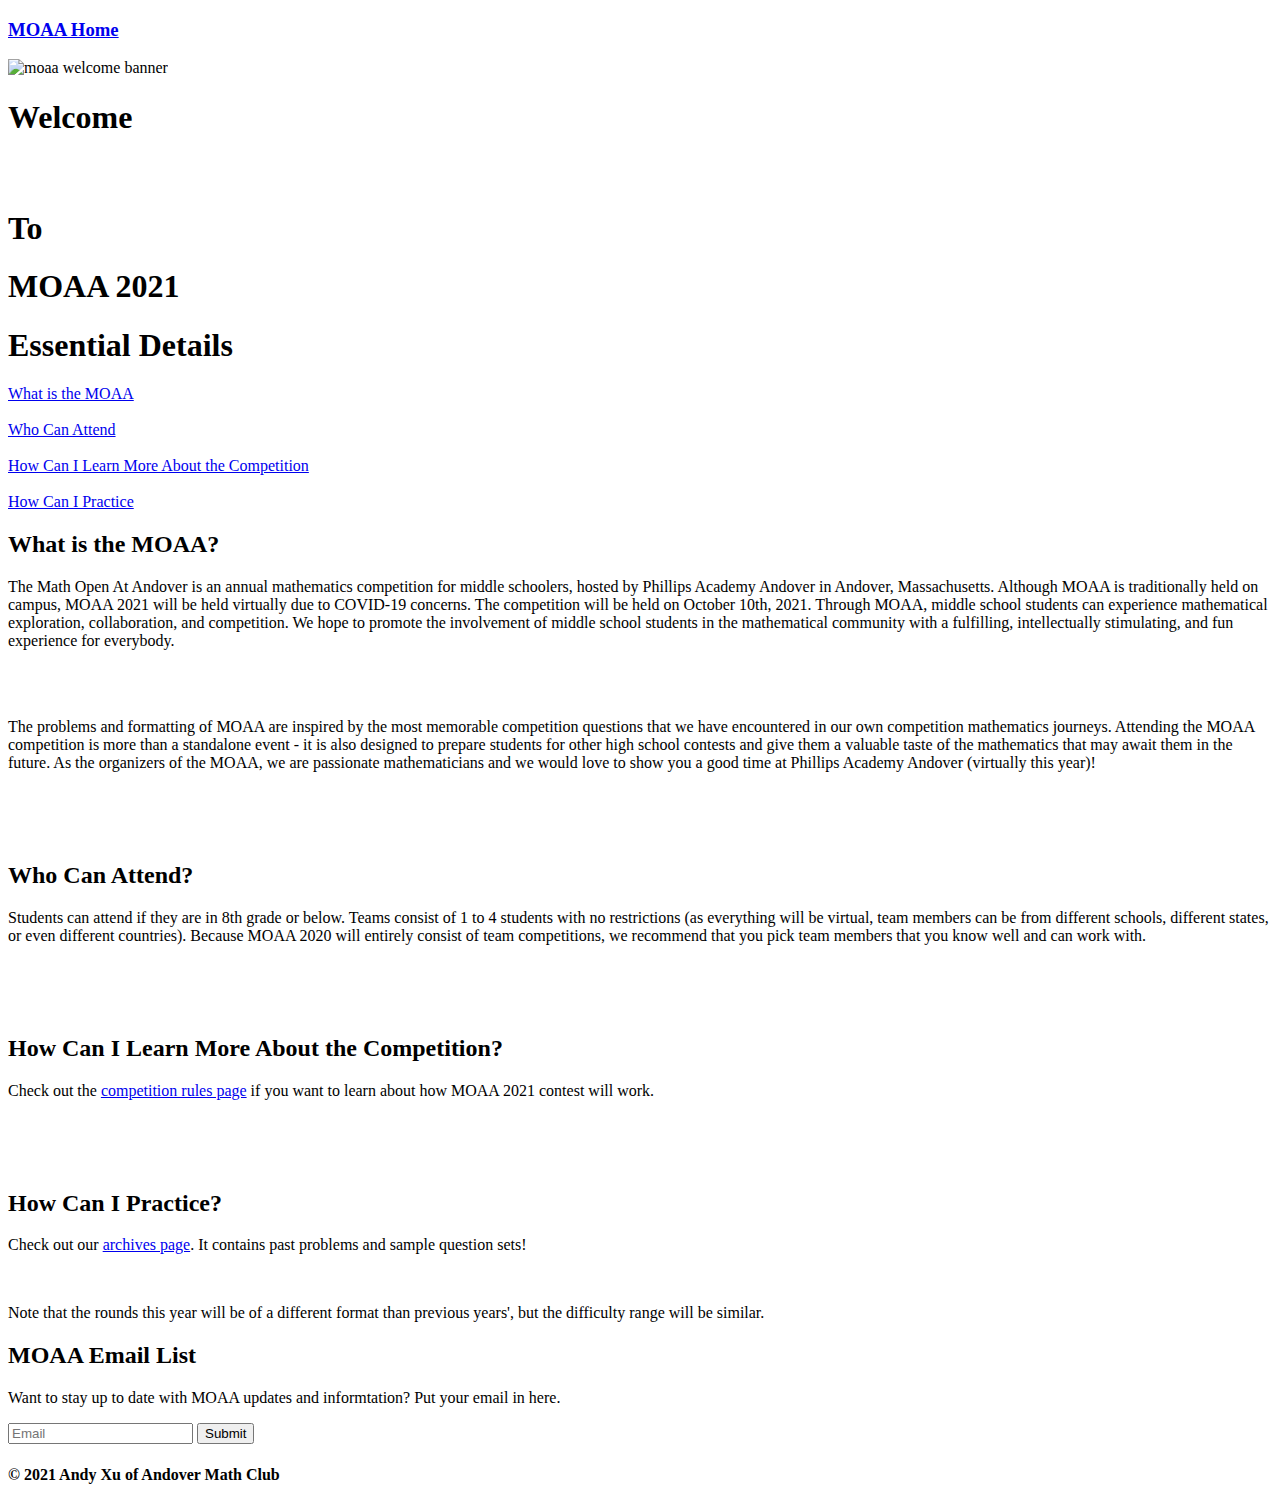
==== index.html @ 05bfc6e4 "Create index.html" ====
<!DOCTYPE html>

<html>

<head>
    
    <link rel="stylesheet" href="styles.css">
    
    <title>MOAA Home</title>

</head>

<body>
    <div id="one">

    <header>
        <h3 class="home"><a href="http://127.0.0.1:5500/index.html">MOAA Home</a></h3>

    </header>

    <section class="banner">
        
        <img src="andover.png" alt="moaa welcome banner">
       
        <div class="Welcome">
            <div class="welcometoMOAA2021"><h1>Welcome <br><br><br>To</h1></div>
            
            <div class="MOAA2021"><h1>MOAA 2021</h1></div>
            
        </div>
    </section>

    
    
    
    <nav class = "main-nav">

        <h1 class="details">Essential Details</h1>


        <a href="#whatMOAA">What is the MOAA</a>

        <br><br>
        
        <a href="#whoAttend">Who Can Attend</a>

        <br><br>

        <a href="#learn">How Can I Learn More About the Competition</a>

        <br><br>

        <a href="#practice">How Can I Practice</a>
        
        
    </nav>
    </div>

    <div class="major">
        <h2 id="whatMOAA">What is the MOAA?
            
        </h2>
        <p id="andy1"> The Math Open At Andover is an annual mathematics competition for middle schoolers, hosted by Phillips Academy
            Andover in Andover, Massachusetts. Although MOAA is traditionally held on campus, MOAA 2021 will be held virtually
            due to COVID-19 concerns. The competition will be held on October 10th, 2021. Through MOAA, middle school students
            can experience mathematical exploration, collaboration, and competition. We hope to promote the involvement of
            middle school students in the mathematical community with a fulfilling, intellectually stimulating, and fun experience
            for everybody.</p>
        <br><br>

        <p>The problems and formatting of MOAA are inspired by the most memorable competition
            questions that we have encountered in our own competition mathematics journeys. Attending the MOAA
            competition is more than a standalone event - it is also designed to prepare students for other high school
            contests and give them a valuable taste of the mathematics that may await them in the future. As the
            organizers of the MOAA, we are passionate mathematicians and we would love to show you a good time at
            Phillips Academy Andover (virtually this year)!</p>

            <br><br><br>
        
        <h2 id="whoAttend">Who Can Attend?</h2>

        <p>Students can attend if they are in 8th grade or below. Teams consist of 1 to 4 students with no
            restrictions (as everything will be virtual, team members can be from different schools, different states,
            or even different countries). Because MOAA 2020 will entirely consist of team competitions, we recommend
            that you pick team members that you know well and can work with.</p>

            <br><br><br>
        
        <h2 id="learn">How Can I Learn More About the Competition?</h2>

        <p>Check out the <a href="/crules">competition rules page</a> if you want to learn about how MOAA 2021 contest will work. </p>

            <br><br><br>

        <h2 id="practice">How Can I Practice?</h2>

        <p>Check out our <a href="/archives.html">archives page</a>. It contains past problems and sample question sets! </p>

        <br>

        <p>
            Note that the rounds this year will be of a different format than previous years', but the difficulty range will be similar.

        </p>

    

        
    </div>

    <section class="email-list">

        <h2 class="update">MOAA Email List</h2>

        <p>Want to stay up to date with MOAA updates and informtation? Put your email in here.
        
            <form>

                <input type="email" name="email" placeholder="Email" required>

                <input type="submit">



            </form>
        
        </p>

    </section>

    <footer>

        <h4 class="copyright">© 2021 Andy Xu of Andover Math Club</h5>

    </footer>

    
    
</body>



</html>
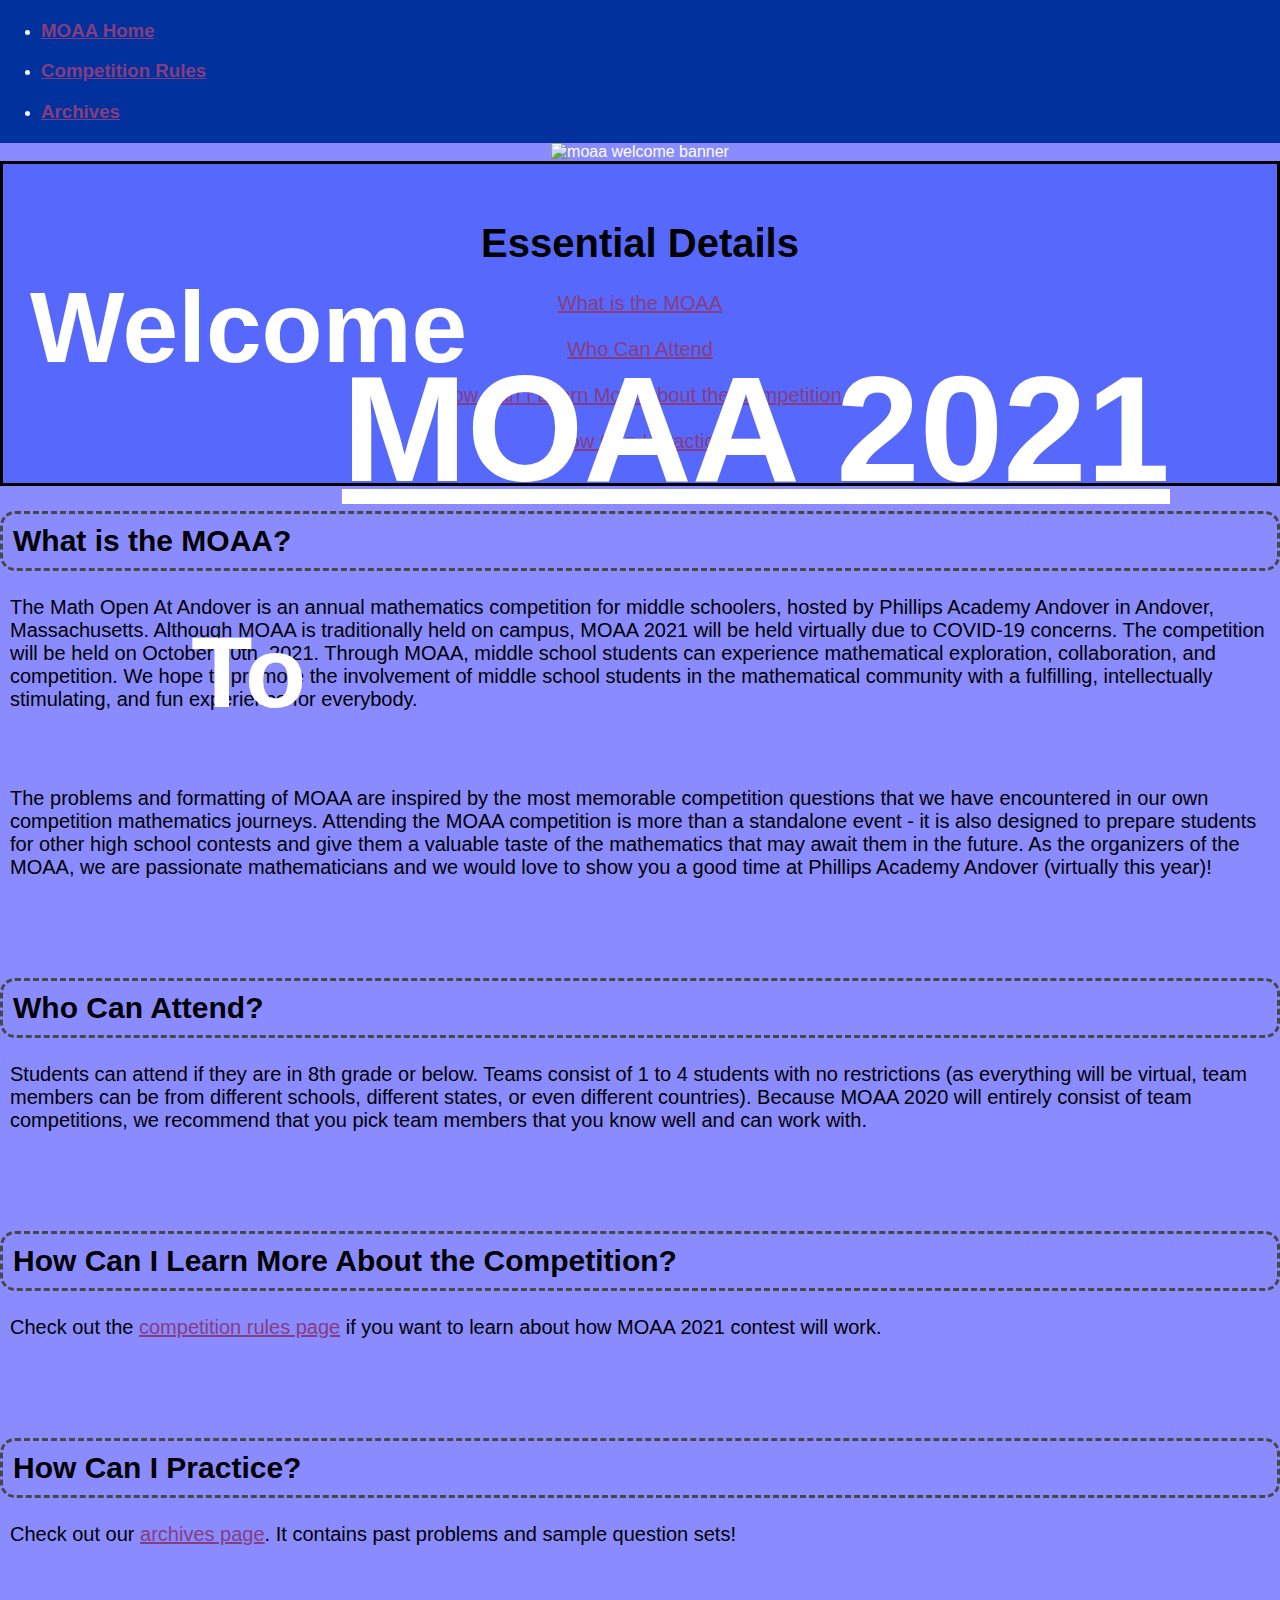
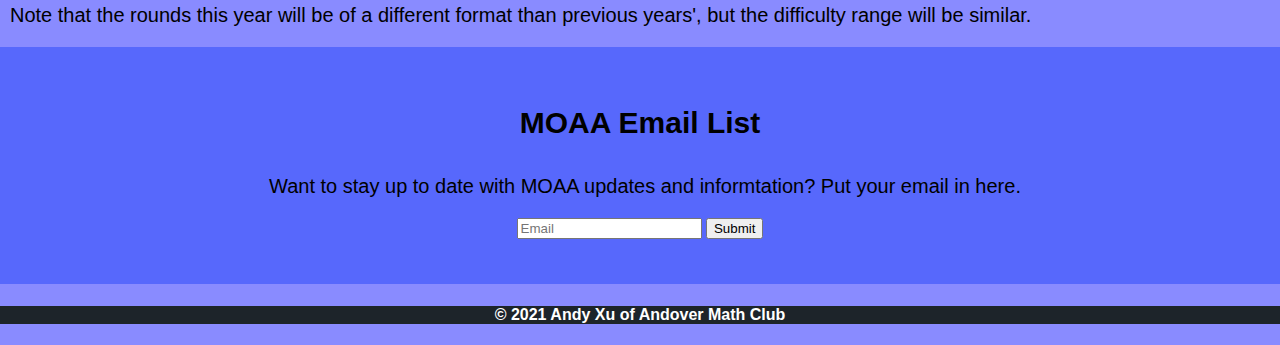
==== commit c6a5ad5a: "Update index.html" ====
--- a/index.html
+++ b/index.html
@@ -14,8 +14,15 @@
     <div id="one">
 
     <header>
-        <h3 class="home"><a href="http://127.0.0.1:5500/index.html">MOAA Home</a></h3>
+        <ul>
 
+       <li> <h3 class="home"><a href="index.html">MOAA Home</a></h3></li>
+       
+       <li><h3 class="comprules"><a href="/crules.html">Competition Rules</a></h3></li>
+
+       <li><h3 class="archives"><a href="/archives.html">Archives</a></h3></li>
+       
+        </ul>
     </header>
 
     <section class="banner">
--- a/styles.css
+++ b/styles.css
@@ -0,0 +1,133 @@
+body{
+    margin: 0px;
+    padding: 0px;
+    font-family: sans-serif;
+    background:#898bff
+    
+  }
+
+header{
+    background:#00319c;
+    color:#f7f7f7;
+    padding:1px;
+}
+
+img{
+    max-height:535px;
+    
+}
+
+.banner{
+    position: relative;
+    text-align: center;
+    color:white;
+    border-style: none;
+}
+
+.welcometoMOAA2021{
+    position: absolute;
+    font-size:50px;
+    top:60px;
+    bottom:4px;
+    margin-left:30px;
+    
+    
+}
+
+.MOAA2021{
+    position: absolute;
+    top:100px;
+    right: 110px;
+    font-size:75px;
+    text-decoration:underline;
+    
+}
+
+
+
+a{
+    color:rgb(134, 61, 128);
+}
+
+a:hover{
+    border-style:solid;
+
+    border-radius:10px;
+
+    padding:5px;
+
+    background-color:yellow;
+
+}
+
+
+.details{
+    font-size: 40px;
+}
+
+h2{
+    font-size: 30px;
+
+    border-radius: 15px;
+
+    
+
+    border-style: dashed;
+
+    border-color:#474747;
+
+    padding:10px;
+    
+}
+
+
+p{
+    font-size: 20px;
+
+    margin-left:10px;
+
+    margin-right:10 px;
+}
+
+.main-nav{
+    text-align: center;
+
+    font-size: 20px;
+
+    background:#5768fc;
+
+    padding: 30px;
+
+    border-style:solid;
+
+    
+
+
+    
+    
+}
+
+.copyright{
+    text-align: center;
+    color: #ffffff;
+}
+
+.email-list{
+    text-align: center;
+    padding: 25px;
+    background: #5768fc;
+    color:000000;
+    
+}
+
+.update{
+    border-style: none;
+}
+
+.welcome{
+    border-style: none;
+}
+
+footer{
+    background: #1d242a;
+}
